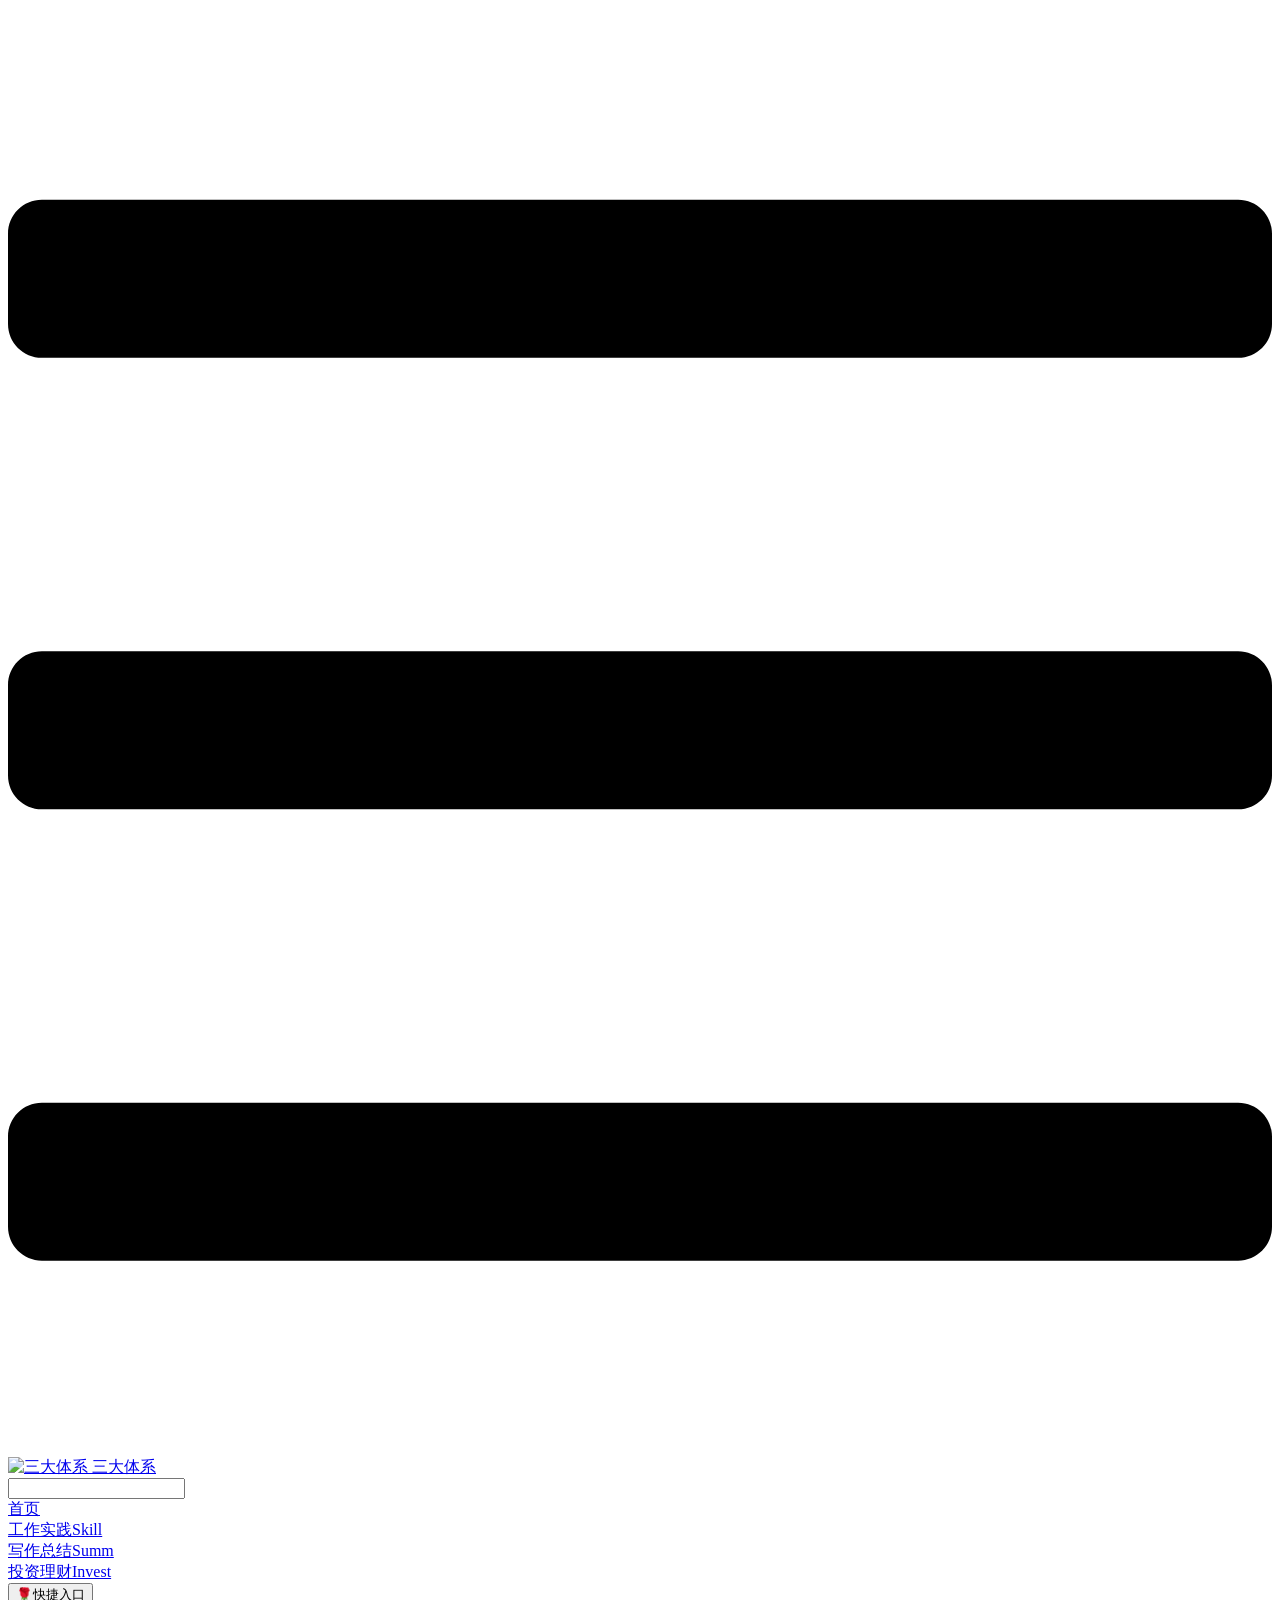
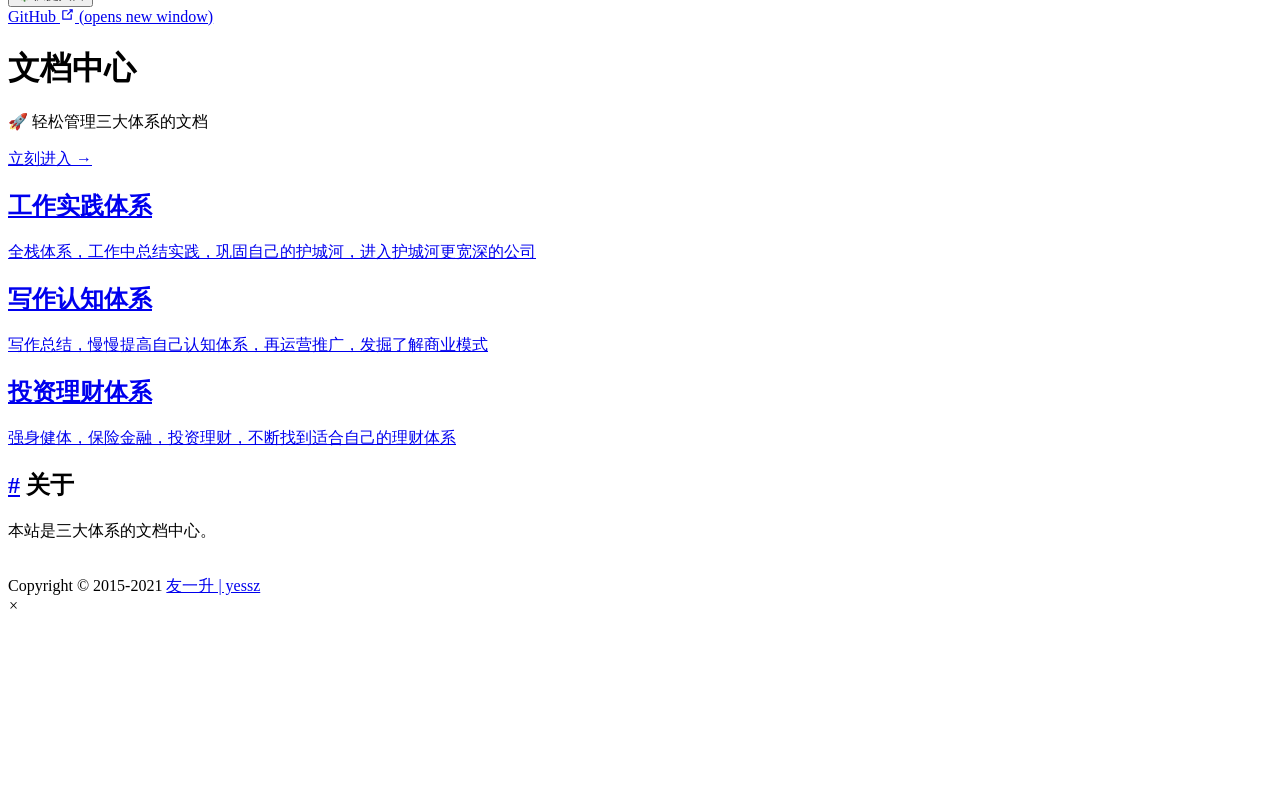
==== index.html @ 79bf9272 "refactor: 🎨deploy by action" ====
<!DOCTYPE html>
<html lang="en-US">
  <head>
    <meta charset="utf-8">
    <meta name="viewport" content="width=device-width,initial-scale=1">
    <title>三大体系</title>
    <meta name="generator" content="VuePress 1.8.2">
    <link rel="icon" href="/rat-idx/img/favicon.ico">
    <link rel="manifest" href="/rat-idx/manifest.json">
    <script charset="utf-8" src="/rat-idx/js/readmore.js"></script>
    <meta name="description" content="人生有限体系">
    <meta name="twitter:title" content="三大体系">
    <meta name="twitter:description" content="人生有限体系">
    <meta name="twitter:card" content="summary">
    <meta name="twitter:url" content="https://my.samyz.cn/">
    <meta property="og:type" content="website">
    <meta property="og:title" content="三大体系">
    <meta property="og:description" content="人生有限体系">
    <meta property="og:url" content="https://my.samyz.cn/">
    <meta property="og:site_name" content="samyzh">
    <meta itemprop="name" content="三大体系">
    <meta itemprop="description" content="人生有限体系">
    <meta name="keywords" content="vuepress,theme,doc">
    <meta name="theme-color" content="#11a8cd">
    <link rel="preload" href="/rat-idx/assets/css/0.styles.dedca58d.css" as="style"><link rel="preload" href="/rat-idx/assets/js/app.136cac37.js" as="script"><link rel="preload" href="/rat-idx/assets/js/2.85f97599.js" as="script"><link rel="preload" href="/rat-idx/assets/js/10.7fca37d7.js" as="script"><link rel="preload" href="/rat-idx/assets/js/4.1f24e00e.js" as="script"><link rel="prefetch" href="/rat-idx/assets/js/11.e97444b7.js"><link rel="prefetch" href="/rat-idx/assets/js/12.3e9afb29.js"><link rel="prefetch" href="/rat-idx/assets/js/3.eb76e149.js"><link rel="prefetch" href="/rat-idx/assets/js/5.c191f553.js"><link rel="prefetch" href="/rat-idx/assets/js/6.4373a844.js"><link rel="prefetch" href="/rat-idx/assets/js/7.2625ac1c.js"><link rel="prefetch" href="/rat-idx/assets/js/8.bf0728ba.js"><link rel="prefetch" href="/rat-idx/assets/js/9.8235998f.js">
    <link rel="stylesheet" href="/rat-idx/assets/css/0.styles.dedca58d.css">
  </head>
  <body class="theme-mode-light">
    <div id="app" data-server-rendered="true"><div class="theme-container no-sidebar"><header class="navbar blur"><div title="目录" class="sidebar-button"><svg xmlns="http://www.w3.org/2000/svg" aria-hidden="true" role="img" viewBox="0 0 448 512" class="icon"><path fill="currentColor" d="M436 124H12c-6.627 0-12-5.373-12-12V80c0-6.627 5.373-12 12-12h424c6.627 0 12 5.373 12 12v32c0 6.627-5.373 12-12 12zm0 160H12c-6.627 0-12-5.373-12-12v-32c0-6.627 5.373-12 12-12h424c6.627 0 12 5.373 12 12v32c0 6.627-5.373 12-12 12zm0 160H12c-6.627 0-12-5.373-12-12v-32c0-6.627 5.373-12 12-12h424c6.627 0 12 5.373 12 12v32c0 6.627-5.373 12-12 12z"></path></svg></div> <a href="/rat-idx/" aria-current="page" class="home-link router-link-exact-active router-link-active"><img src="/rat-idx/img/logo.png" alt="三大体系" class="logo"> <span class="site-name can-hide">三大体系</span></a> <div class="links"><div class="search-box"><input aria-label="Search" autocomplete="off" spellcheck="false" value=""> <!----></div> <nav class="nav-links can-hide"><div class="nav-item"><a href="/rat-idx/" aria-current="page" class="nav-link router-link-exact-active router-link-active">首页</a></div><div class="nav-item"><a href="/rat-idx/skill/" class="nav-link">工作实践Skill</a></div><div class="nav-item"><a href="/rat-idx/summ/" class="nav-link">写作总结Summ</a></div><div class="nav-item"><a href="/rat-idx/invest/" class="nav-link">投资理财Invest</a></div><div class="nav-item"><div class="dropdown-wrapper"><button type="button" aria-label="🌹快捷入口" class="dropdown-title"><!----> <span class="title" style="display:;">🌹快捷入口</span> <span class="arrow right"></span></button> <ul class="nav-dropdown" style="display:none;"><li class="dropdown-item"><h4>💖体系入口</h4> <ul class="dropdown-subitem-wrapper"><li class="dropdown-subitem"><a href="https://samyzh.github.io/rat-skill" target="_blank" rel="noopener noreferrer" class="nav-link external">
  工作实践体系
  <span><svg xmlns="http://www.w3.org/2000/svg" aria-hidden="true" focusable="false" x="0px" y="0px" viewBox="0 0 100 100" width="15" height="15" class="icon outbound"><path fill="currentColor" d="M18.8,85.1h56l0,0c2.2,0,4-1.8,4-4v-32h-8v28h-48v-48h28v-8h-32l0,0c-2.2,0-4,1.8-4,4v56C14.8,83.3,16.6,85.1,18.8,85.1z"></path> <polygon fill="currentColor" points="45.7,48.7 51.3,54.3 77.2,28.5 77.2,37.2 85.2,37.2 85.2,14.9 62.8,14.9 62.8,22.9 71.5,22.9"></polygon></svg> <span class="sr-only">(opens new window)</span></span></a></li><li class="dropdown-subitem"><a href="https://samyzh.github.io/rat-summ" target="_blank" rel="noopener noreferrer" class="nav-link external">
  写作认知体系
  <span><svg xmlns="http://www.w3.org/2000/svg" aria-hidden="true" focusable="false" x="0px" y="0px" viewBox="0 0 100 100" width="15" height="15" class="icon outbound"><path fill="currentColor" d="M18.8,85.1h56l0,0c2.2,0,4-1.8,4-4v-32h-8v28h-48v-48h28v-8h-32l0,0c-2.2,0-4,1.8-4,4v56C14.8,83.3,16.6,85.1,18.8,85.1z"></path> <polygon fill="currentColor" points="45.7,48.7 51.3,54.3 77.2,28.5 77.2,37.2 85.2,37.2 85.2,14.9 62.8,14.9 62.8,22.9 71.5,22.9"></polygon></svg> <span class="sr-only">(opens new window)</span></span></a></li><li class="dropdown-subitem"><a href="https://samyzh.github.io/rat-invest" target="_blank" rel="noopener noreferrer" class="nav-link external">
  投资理财体系
  <span><svg xmlns="http://www.w3.org/2000/svg" aria-hidden="true" focusable="false" x="0px" y="0px" viewBox="0 0 100 100" width="15" height="15" class="icon outbound"><path fill="currentColor" d="M18.8,85.1h56l0,0c2.2,0,4-1.8,4-4v-32h-8v28h-48v-48h28v-8h-32l0,0c-2.2,0-4,1.8-4,4v56C14.8,83.3,16.6,85.1,18.8,85.1z"></path> <polygon fill="currentColor" points="45.7,48.7 51.3,54.3 77.2,28.5 77.2,37.2 85.2,37.2 85.2,14.9 62.8,14.9 62.8,22.9 71.5,22.9"></polygon></svg> <span class="sr-only">(opens new window)</span></span></a></li></ul></li></ul></div></div> <a href="https://github.com/samyzh/rat-idx" target="_blank" rel="noopener noreferrer" class="repo-link">
    GitHub
    <span><svg xmlns="http://www.w3.org/2000/svg" aria-hidden="true" focusable="false" x="0px" y="0px" viewBox="0 0 100 100" width="15" height="15" class="icon outbound"><path fill="currentColor" d="M18.8,85.1h56l0,0c2.2,0,4-1.8,4-4v-32h-8v28h-48v-48h28v-8h-32l0,0c-2.2,0-4,1.8-4,4v56C14.8,83.3,16.6,85.1,18.8,85.1z"></path> <polygon fill="currentColor" points="45.7,48.7 51.3,54.3 77.2,28.5 77.2,37.2 85.2,37.2 85.2,14.9 62.8,14.9 62.8,22.9 71.5,22.9"></polygon></svg> <span class="sr-only">(opens new window)</span></span></a></nav></div></header> <div class="sidebar-mask"></div> <aside class="sidebar" style="display:none;"><!----> <nav class="nav-links"><div class="nav-item"><a href="/rat-idx/" aria-current="page" class="nav-link router-link-exact-active router-link-active">首页</a></div><div class="nav-item"><a href="/rat-idx/skill/" class="nav-link">工作实践Skill</a></div><div class="nav-item"><a href="/rat-idx/summ/" class="nav-link">写作总结Summ</a></div><div class="nav-item"><a href="/rat-idx/invest/" class="nav-link">投资理财Invest</a></div><div class="nav-item"><div class="dropdown-wrapper"><button type="button" aria-label="🌹快捷入口" class="dropdown-title"><!----> <span class="title" style="display:;">🌹快捷入口</span> <span class="arrow right"></span></button> <ul class="nav-dropdown" style="display:none;"><li class="dropdown-item"><h4>💖体系入口</h4> <ul class="dropdown-subitem-wrapper"><li class="dropdown-subitem"><a href="https://samyzh.github.io/rat-skill" target="_blank" rel="noopener noreferrer" class="nav-link external">
  工作实践体系
  <span><svg xmlns="http://www.w3.org/2000/svg" aria-hidden="true" focusable="false" x="0px" y="0px" viewBox="0 0 100 100" width="15" height="15" class="icon outbound"><path fill="currentColor" d="M18.8,85.1h56l0,0c2.2,0,4-1.8,4-4v-32h-8v28h-48v-48h28v-8h-32l0,0c-2.2,0-4,1.8-4,4v56C14.8,83.3,16.6,85.1,18.8,85.1z"></path> <polygon fill="currentColor" points="45.7,48.7 51.3,54.3 77.2,28.5 77.2,37.2 85.2,37.2 85.2,14.9 62.8,14.9 62.8,22.9 71.5,22.9"></polygon></svg> <span class="sr-only">(opens new window)</span></span></a></li><li class="dropdown-subitem"><a href="https://samyzh.github.io/rat-summ" target="_blank" rel="noopener noreferrer" class="nav-link external">
  写作认知体系
  <span><svg xmlns="http://www.w3.org/2000/svg" aria-hidden="true" focusable="false" x="0px" y="0px" viewBox="0 0 100 100" width="15" height="15" class="icon outbound"><path fill="currentColor" d="M18.8,85.1h56l0,0c2.2,0,4-1.8,4-4v-32h-8v28h-48v-48h28v-8h-32l0,0c-2.2,0-4,1.8-4,4v56C14.8,83.3,16.6,85.1,18.8,85.1z"></path> <polygon fill="currentColor" points="45.7,48.7 51.3,54.3 77.2,28.5 77.2,37.2 85.2,37.2 85.2,14.9 62.8,14.9 62.8,22.9 71.5,22.9"></polygon></svg> <span class="sr-only">(opens new window)</span></span></a></li><li class="dropdown-subitem"><a href="https://samyzh.github.io/rat-invest" target="_blank" rel="noopener noreferrer" class="nav-link external">
  投资理财体系
  <span><svg xmlns="http://www.w3.org/2000/svg" aria-hidden="true" focusable="false" x="0px" y="0px" viewBox="0 0 100 100" width="15" height="15" class="icon outbound"><path fill="currentColor" d="M18.8,85.1h56l0,0c2.2,0,4-1.8,4-4v-32h-8v28h-48v-48h28v-8h-32l0,0c-2.2,0-4,1.8-4,4v56C14.8,83.3,16.6,85.1,18.8,85.1z"></path> <polygon fill="currentColor" points="45.7,48.7 51.3,54.3 77.2,28.5 77.2,37.2 85.2,37.2 85.2,14.9 62.8,14.9 62.8,22.9 71.5,22.9"></polygon></svg> <span class="sr-only">(opens new window)</span></span></a></li></ul></li></ul></div></div> <a href="https://github.com/samyzh/rat-idx" target="_blank" rel="noopener noreferrer" class="repo-link">
    GitHub
    <span><svg xmlns="http://www.w3.org/2000/svg" aria-hidden="true" focusable="false" x="0px" y="0px" viewBox="0 0 100 100" width="15" height="15" class="icon outbound"><path fill="currentColor" d="M18.8,85.1h56l0,0c2.2,0,4-1.8,4-4v-32h-8v28h-48v-48h28v-8h-32l0,0c-2.2,0-4,1.8-4,4v56C14.8,83.3,16.6,85.1,18.8,85.1z"></path> <polygon fill="currentColor" points="45.7,48.7 51.3,54.3 77.2,28.5 77.2,37.2 85.2,37.2 85.2,14.9 62.8,14.9 62.8,22.9 71.5,22.9"></polygon></svg> <span class="sr-only">(opens new window)</span></span></a></nav>  <!----> <div class="sidebar-slot sidebar-slot-bottom"><!-- 正方形 -->
      <ins class="adsbygoogle"
          style="display:block"
          data-ad-client="ca-pub-7828333725993554"
          data-ad-slot="3508773082"
          data-ad-format="auto"
          data-full-width-responsive="true"></ins>
      <script>
          (adsbygoogle = window.adsbygoogle || []).push({});
      </script></div></aside> <div class="home-wrapper" data-v-4e5b918f><div class="banner" style="background:var(--mainBg);color:var(--textColor);" data-v-4e5b918f><div class="banner-conent" data-v-4e5b918f><header class="hero" data-v-4e5b918f><!----> <h1 id="main-title" data-v-4e5b918f>
          文档中心
        </h1> <p class="description" data-v-4e5b918f>
          🚀  轻松管理三大体系的文档
        </p> <p class="action" data-v-4e5b918f><a href="/rat-idx/skill/" class="nav-link action-button" data-v-4e5b918f>立刻进入 →</a></p></header> <div class="features" data-v-4e5b918f><div class="feature" data-v-4e5b918f><a href="/rat-idx/skill/" data-v-4e5b918f><!----> <h2 data-v-4e5b918f>工作实践体系</h2> <p data-v-4e5b918f>全栈体系，工作中总结实践，巩固自己的护城河，进入护城河更宽深的公司</p></a></div><div class="feature" data-v-4e5b918f><a href="/rat-idx/summ/" data-v-4e5b918f><!----> <h2 data-v-4e5b918f>写作认知体系</h2> <p data-v-4e5b918f>写作总结，慢慢提高自己认知体系，再运营推广，发掘了解商业模式</p></a></div><div class="feature" data-v-4e5b918f><a href="/rat-idx/invest/" data-v-4e5b918f><!----> <h2 data-v-4e5b918f>投资理财体系</h2> <p data-v-4e5b918f>强身健体，保险金融，投资理财，不断找到适合自己的理财体系</p></a></div></div></div> <div class="slide-banner" style="display:none;" data-v-4e5b918f><div class="banner-wrapper" data-v-4e5b918f><div class="slide-banner-scroll" data-v-4e5b918f><div class="slide-banner-wrapper" data-v-4e5b918f><div class="slide-item" data-v-4e5b918f><a href="/rat-idx/skill/" data-v-4e5b918f><!----> <h2 data-v-4e5b918f>工作实践体系</h2> <p data-v-4e5b918f>全栈体系，工作中总结实践，巩固自己的护城河，进入护城河更宽深的公司</p></a></div><div class="slide-item" data-v-4e5b918f><a href="/rat-idx/summ/" data-v-4e5b918f><!----> <h2 data-v-4e5b918f>写作认知体系</h2> <p data-v-4e5b918f>写作总结，慢慢提高自己认知体系，再运营推广，发掘了解商业模式</p></a></div><div class="slide-item" data-v-4e5b918f><a href="/rat-idx/invest/" data-v-4e5b918f><!----> <h2 data-v-4e5b918f>投资理财体系</h2> <p data-v-4e5b918f>强身健体，保险金融，投资理财，不断找到适合自己的理财体系</p></a></div></div></div> <div class="docs-wrapper" data-v-4e5b918f><span class="doc active" data-v-4e5b918f></span><span class="doc" data-v-4e5b918f></span><span class="doc" data-v-4e5b918f></span></div></div></div></div> <div class="main-wrapper" data-v-4e5b918f><div class="main-left"><!----> <div class="theme-vdoing-content custom card-box content__default" data-v-4e5b918f><h2 id="关于"><a href="#关于" class="header-anchor">#</a> 关于</h2> <p>本站是三大体系的文档中心。</p> <br></div></div> <div class="main-right"><!----> <!----> <!----> <!----></div></div></div> <div class="footer"><div class="icons"><a href="mailto:yessz@foxmail.com" title="发邮件" target="_blank" class="iconfont icon-youjian"></a><a href="https://github.com/samyzh" title="GitHub" target="_blank" class="iconfont icon-github"></a><a href="https://music.163.com/" title="听音乐" target="_blank" class="iconfont icon-erji"></a></div> 
    Copyright © 2015-2021
    <span><a href='https://my.samyz.cn' target='_blank'>友一升 | yessz</a></span></div> <div class="buttons"><div title="返回顶部" class="button blur go-to-top iconfont icon-fanhuidingbu" style="display:none;"></div> <div title="去评论" class="button blur go-to-comment iconfont icon-pinglun" style="display:none;"></div> <div title="主题模式" class="button blur theme-mode-but iconfont icon-zhuti"><ul class="select-box" style="display:none;"><li class="iconfont icon-zidong">
          跟随系统
        </li><li class="iconfont icon-rijianmoshi">
          浅色模式
        </li><li class="iconfont icon-yejianmoshi">
          深色模式
        </li><li class="iconfont icon-yuedu">
          阅读模式
        </li></ul></div></div> <!----> <!----> <div class="custom-html-window custom-html-window-rb" style="display:;"><div class="custom-wrapper"><i class="close-but">×</i> <div><!-- 固定160*160px -->
      <ins class="adsbygoogle"
          style="display:inline-block;width:160px;height:160px"
          data-ad-client="ca-pub-7828333725993554"
          data-ad-slot="8377369658"></ins>
      <script>
          (adsbygoogle = window.adsbygoogle || []).push({});
      </script>
      </div></div></div></div><div class="global-ui"><!----></div></div>
    <script src="/rat-idx/assets/js/app.136cac37.js" defer></script><script src="/rat-idx/assets/js/2.85f97599.js" defer></script><script src="/rat-idx/assets/js/10.7fca37d7.js" defer></script><script src="/rat-idx/assets/js/4.1f24e00e.js" defer></script>
  </body>
</html>
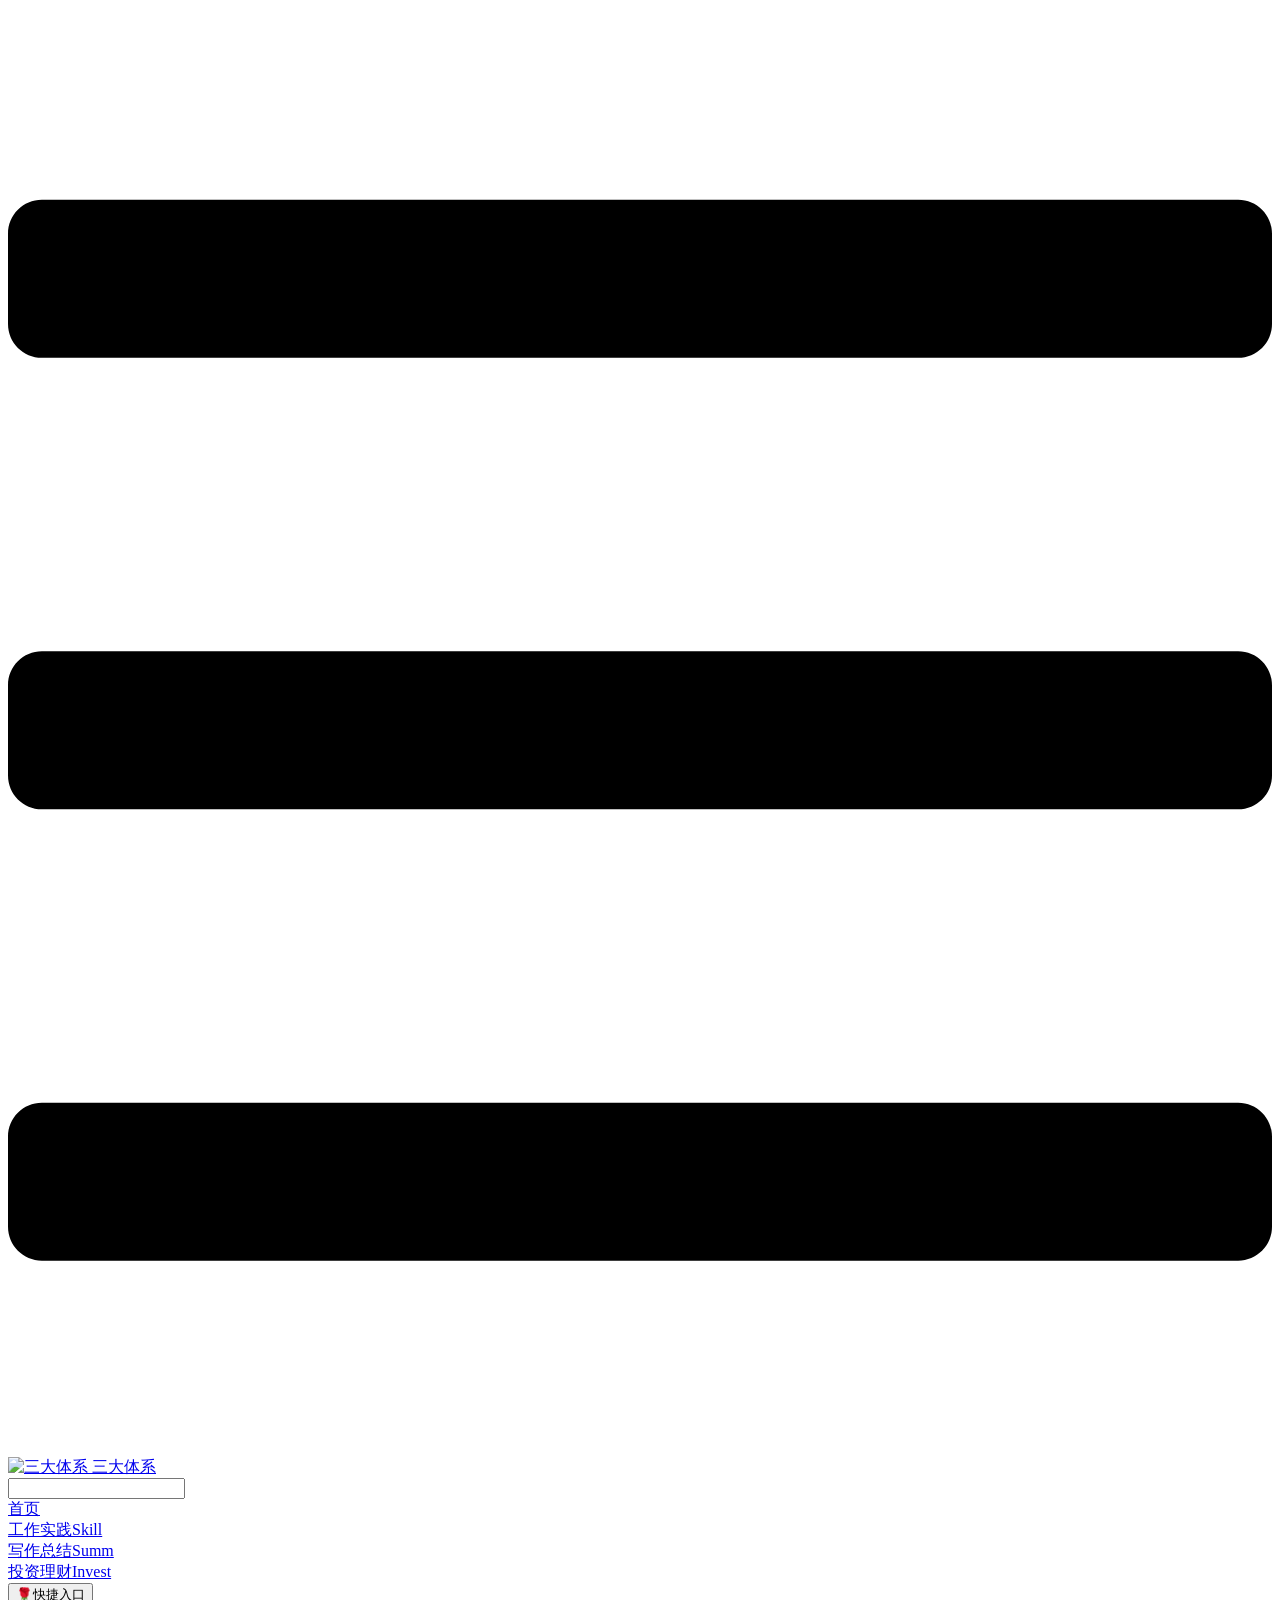
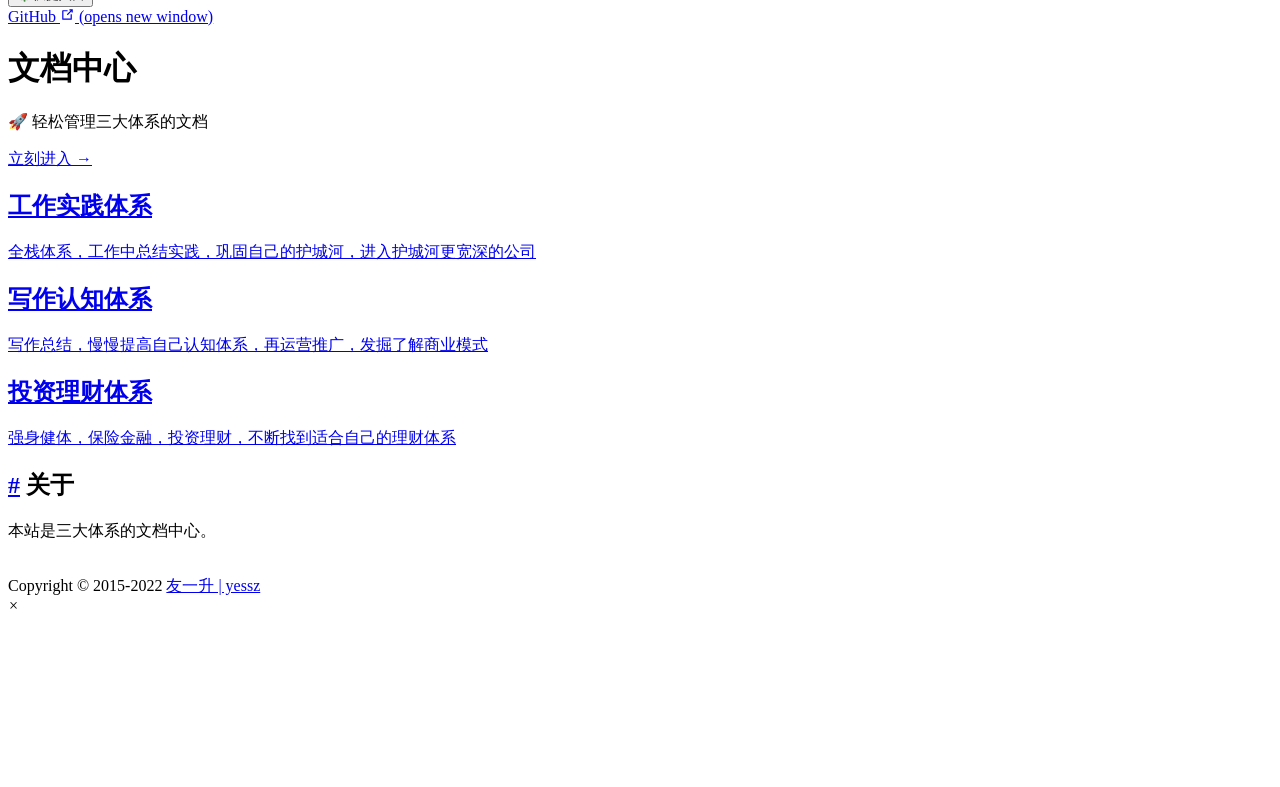
==== commit 22a0bbd7: "refactor: 🎨deploy by action" ====
--- a/index.html
+++ b/index.html
@@ -4,7 +4,7 @@
     <meta charset="utf-8">
     <meta name="viewport" content="width=device-width,initial-scale=1">
     <title>三大体系</title>
-    <meta name="generator" content="VuePress 1.8.2">
+    <meta name="generator" content="VuePress 1.8.0">
     <link rel="icon" href="/rat-idx/img/favicon.ico">
     <link rel="manifest" href="/rat-idx/manifest.json">
     <script charset="utf-8" src="/rat-idx/js/readmore.js"></script>
@@ -22,8 +22,8 @@
     <meta itemprop="description" content="人生有限体系">
     <meta name="keywords" content="vuepress,theme,doc">
     <meta name="theme-color" content="#11a8cd">
-    <link rel="preload" href="/rat-idx/assets/css/0.styles.dedca58d.css" as="style"><link rel="preload" href="/rat-idx/assets/js/app.136cac37.js" as="script"><link rel="preload" href="/rat-idx/assets/js/2.85f97599.js" as="script"><link rel="preload" href="/rat-idx/assets/js/10.7fca37d7.js" as="script"><link rel="preload" href="/rat-idx/assets/js/4.1f24e00e.js" as="script"><link rel="prefetch" href="/rat-idx/assets/js/11.e97444b7.js"><link rel="prefetch" href="/rat-idx/assets/js/12.3e9afb29.js"><link rel="prefetch" href="/rat-idx/assets/js/3.eb76e149.js"><link rel="prefetch" href="/rat-idx/assets/js/5.c191f553.js"><link rel="prefetch" href="/rat-idx/assets/js/6.4373a844.js"><link rel="prefetch" href="/rat-idx/assets/js/7.2625ac1c.js"><link rel="prefetch" href="/rat-idx/assets/js/8.bf0728ba.js"><link rel="prefetch" href="/rat-idx/assets/js/9.8235998f.js">
-    <link rel="stylesheet" href="/rat-idx/assets/css/0.styles.dedca58d.css">
+    <link rel="preload" href="/rat-idx/assets/css/0.styles.f3d54139.css" as="style"><link rel="preload" href="/rat-idx/assets/js/app.45f43005.js" as="script"><link rel="preload" href="/rat-idx/assets/js/2.bba6dc36.js" as="script"><link rel="preload" href="/rat-idx/assets/js/9.04052860.js" as="script"><link rel="prefetch" href="/rat-idx/assets/js/10.804a18c8.js"><link rel="prefetch" href="/rat-idx/assets/js/3.7d162be7.js"><link rel="prefetch" href="/rat-idx/assets/js/4.81374586.js"><link rel="prefetch" href="/rat-idx/assets/js/5.a21c1207.js"><link rel="prefetch" href="/rat-idx/assets/js/6.352ba218.js"><link rel="prefetch" href="/rat-idx/assets/js/7.d5b6e4a2.js"><link rel="prefetch" href="/rat-idx/assets/js/8.82e0e010.js">
+    <link rel="stylesheet" href="/rat-idx/assets/css/0.styles.f3d54139.css">
   </head>
   <body class="theme-mode-light">
     <div id="app" data-server-rendered="true"><div class="theme-container no-sidebar"><header class="navbar blur"><div title="目录" class="sidebar-button"><svg xmlns="http://www.w3.org/2000/svg" aria-hidden="true" role="img" viewBox="0 0 448 512" class="icon"><path fill="currentColor" d="M436 124H12c-6.627 0-12-5.373-12-12V80c0-6.627 5.373-12 12-12h424c6.627 0 12 5.373 12 12v32c0 6.627-5.373 12-12 12zm0 160H12c-6.627 0-12-5.373-12-12v-32c0-6.627 5.373-12 12-12h424c6.627 0 12 5.373 12 12v32c0 6.627-5.373 12-12 12zm0 160H12c-6.627 0-12-5.373-12-12v-32c0-6.627 5.373-12 12-12h424c6.627 0 12 5.373 12 12v32c0 6.627-5.373 12-12 12z"></path></svg></div> <a href="/rat-idx/" aria-current="page" class="home-link router-link-exact-active router-link-active"><img src="/rat-idx/img/logo.png" alt="三大体系" class="logo"> <span class="site-name can-hide">三大体系</span></a> <div class="links"><div class="search-box"><input aria-label="Search" autocomplete="off" spellcheck="false" value=""> <!----></div> <nav class="nav-links can-hide"><div class="nav-item"><a href="/rat-idx/" aria-current="page" class="nav-link router-link-exact-active router-link-active">首页</a></div><div class="nav-item"><a href="/rat-idx/skill/" class="nav-link">工作实践Skill</a></div><div class="nav-item"><a href="/rat-idx/summ/" class="nav-link">写作总结Summ</a></div><div class="nav-item"><a href="/rat-idx/invest/" class="nav-link">投资理财Invest</a></div><div class="nav-item"><div class="dropdown-wrapper"><button type="button" aria-label="🌹快捷入口" class="dropdown-title"><!----> <span class="title" style="display:;">🌹快捷入口</span> <span class="arrow right"></span></button> <ul class="nav-dropdown" style="display:none;"><li class="dropdown-item"><h4>💖体系入口</h4> <ul class="dropdown-subitem-wrapper"><li class="dropdown-subitem"><a href="https://samyzh.github.io/rat-skill" target="_blank" rel="noopener noreferrer" class="nav-link external">
@@ -51,21 +51,13 @@
           data-full-width-responsive="true"></ins>
       <script>
           (adsbygoogle = window.adsbygoogle || []).push({});
-      </script></div></aside> <div class="home-wrapper" data-v-4e5b918f><div class="banner" style="background:var(--mainBg);color:var(--textColor);" data-v-4e5b918f><div class="banner-conent" data-v-4e5b918f><header class="hero" data-v-4e5b918f><!----> <h1 id="main-title" data-v-4e5b918f>
+      </script></div></aside> <div class="home-wrapper" data-v-3aa84626><div class="banner" style="background:var(--mainBg);color:var(--textColor);" data-v-3aa84626><div class="banner-conent" data-v-3aa84626><header class="hero" data-v-3aa84626><!----> <h1 id="main-title" data-v-3aa84626>
           文档中心
-        </h1> <p class="description" data-v-4e5b918f>
+        </h1> <p class="description" data-v-3aa84626>
           🚀  轻松管理三大体系的文档
-        </p> <p class="action" data-v-4e5b918f><a href="/rat-idx/skill/" class="nav-link action-button" data-v-4e5b918f>立刻进入 →</a></p></header> <div class="features" data-v-4e5b918f><div class="feature" data-v-4e5b918f><a href="/rat-idx/skill/" data-v-4e5b918f><!----> <h2 data-v-4e5b918f>工作实践体系</h2> <p data-v-4e5b918f>全栈体系，工作中总结实践，巩固自己的护城河，进入护城河更宽深的公司</p></a></div><div class="feature" data-v-4e5b918f><a href="/rat-idx/summ/" data-v-4e5b918f><!----> <h2 data-v-4e5b918f>写作认知体系</h2> <p data-v-4e5b918f>写作总结，慢慢提高自己认知体系，再运营推广，发掘了解商业模式</p></a></div><div class="feature" data-v-4e5b918f><a href="/rat-idx/invest/" data-v-4e5b918f><!----> <h2 data-v-4e5b918f>投资理财体系</h2> <p data-v-4e5b918f>强身健体，保险金融，投资理财，不断找到适合自己的理财体系</p></a></div></div></div> <div class="slide-banner" style="display:none;" data-v-4e5b918f><div class="banner-wrapper" data-v-4e5b918f><div class="slide-banner-scroll" data-v-4e5b918f><div class="slide-banner-wrapper" data-v-4e5b918f><div class="slide-item" data-v-4e5b918f><a href="/rat-idx/skill/" data-v-4e5b918f><!----> <h2 data-v-4e5b918f>工作实践体系</h2> <p data-v-4e5b918f>全栈体系，工作中总结实践，巩固自己的护城河，进入护城河更宽深的公司</p></a></div><div class="slide-item" data-v-4e5b918f><a href="/rat-idx/summ/" data-v-4e5b918f><!----> <h2 data-v-4e5b918f>写作认知体系</h2> <p data-v-4e5b918f>写作总结，慢慢提高自己认知体系，再运营推广，发掘了解商业模式</p></a></div><div class="slide-item" data-v-4e5b918f><a href="/rat-idx/invest/" data-v-4e5b918f><!----> <h2 data-v-4e5b918f>投资理财体系</h2> <p data-v-4e5b918f>强身健体，保险金融，投资理财，不断找到适合自己的理财体系</p></a></div></div></div> <div class="docs-wrapper" data-v-4e5b918f><span class="doc active" data-v-4e5b918f></span><span class="doc" data-v-4e5b918f></span><span class="doc" data-v-4e5b918f></span></div></div></div></div> <div class="main-wrapper" data-v-4e5b918f><div class="main-left"><!----> <div class="theme-vdoing-content custom card-box content__default" data-v-4e5b918f><h2 id="关于"><a href="#关于" class="header-anchor">#</a> 关于</h2> <p>本站是三大体系的文档中心。</p> <br></div></div> <div class="main-right"><!----> <!----> <!----> <!----></div></div></div> <div class="footer"><div class="icons"><a href="mailto:yessz@foxmail.com" title="发邮件" target="_blank" class="iconfont icon-youjian"></a><a href="https://github.com/samyzh" title="GitHub" target="_blank" class="iconfont icon-github"></a><a href="https://music.163.com/" title="听音乐" target="_blank" class="iconfont icon-erji"></a></div> 
-    Copyright © 2015-2021
-    <span><a href='https://my.samyz.cn' target='_blank'>友一升 | yessz</a></span></div> <div class="buttons"><div title="返回顶部" class="button blur go-to-top iconfont icon-fanhuidingbu" style="display:none;"></div> <div title="去评论" class="button blur go-to-comment iconfont icon-pinglun" style="display:none;"></div> <div title="主题模式" class="button blur theme-mode-but iconfont icon-zhuti"><ul class="select-box" style="display:none;"><li class="iconfont icon-zidong">
-          跟随系统
-        </li><li class="iconfont icon-rijianmoshi">
-          浅色模式
-        </li><li class="iconfont icon-yejianmoshi">
-          深色模式
-        </li><li class="iconfont icon-yuedu">
-          阅读模式
-        </li></ul></div></div> <!----> <!----> <div class="custom-html-window custom-html-window-rb" style="display:;"><div class="custom-wrapper"><i class="close-but">×</i> <div><!-- 固定160*160px -->
+        </p> <p class="action" data-v-3aa84626><a href="/rat-idx/skill/" class="nav-link action-button" data-v-3aa84626>立刻进入 →</a></p></header> <div class="features" data-v-3aa84626><div class="feature" data-v-3aa84626><a href="/rat-idx/skill/" data-v-3aa84626><!----> <h2 data-v-3aa84626>工作实践体系</h2> <p data-v-3aa84626>全栈体系，工作中总结实践，巩固自己的护城河，进入护城河更宽深的公司</p></a></div><div class="feature" data-v-3aa84626><a href="/rat-idx/summ/" data-v-3aa84626><!----> <h2 data-v-3aa84626>写作认知体系</h2> <p data-v-3aa84626>写作总结，慢慢提高自己认知体系，再运营推广，发掘了解商业模式</p></a></div><div class="feature" data-v-3aa84626><a href="/rat-idx/invest/" data-v-3aa84626><!----> <h2 data-v-3aa84626>投资理财体系</h2> <p data-v-3aa84626>强身健体，保险金融，投资理财，不断找到适合自己的理财体系</p></a></div></div></div> <div class="slide-banner" style="display:none;" data-v-3aa84626><div class="banner-wrapper" data-v-3aa84626><div class="slide-banner-scroll" data-v-3aa84626><div class="slide-banner-wrapper" data-v-3aa84626><div class="slide-item" data-v-3aa84626><a href="/rat-idx/skill/" data-v-3aa84626><!----> <h2 data-v-3aa84626>工作实践体系</h2> <p data-v-3aa84626>全栈体系，工作中总结实践，巩固自己的护城河，进入护城河更宽深的公司</p></a></div><div class="slide-item" data-v-3aa84626><a href="/rat-idx/summ/" data-v-3aa84626><!----> <h2 data-v-3aa84626>写作认知体系</h2> <p data-v-3aa84626>写作总结，慢慢提高自己认知体系，再运营推广，发掘了解商业模式</p></a></div><div class="slide-item" data-v-3aa84626><a href="/rat-idx/invest/" data-v-3aa84626><!----> <h2 data-v-3aa84626>投资理财体系</h2> <p data-v-3aa84626>强身健体，保险金融，投资理财，不断找到适合自己的理财体系</p></a></div></div></div> <div class="docs-wrapper" data-v-3aa84626><span class="doc active" data-v-3aa84626></span><span class="doc" data-v-3aa84626></span><span class="doc" data-v-3aa84626></span></div></div></div></div> <div class="main-wrapper" data-v-3aa84626><div class="main-left"><!----> <div class="theme-vdoing-content custom card-box content__default" data-v-3aa84626><h2 id="关于"><a href="#关于" class="header-anchor">#</a> 关于</h2> <p>本站是三大体系的文档中心。</p> <br></div></div> <div class="main-right"><!----> <!----> <!----> <!----></div></div></div> <div class="footer"><div class="icons"><a href="mailto:yessz@foxmail.com" title="发邮件" target="_blank" class="iconfont icon-youjian"></a><a href="https://github.com/samyzh" title="GitHub" target="_blank" class="iconfont icon-github"></a><a href="https://music.163.com/" title="听音乐" target="_blank" class="iconfont icon-erji"></a></div> 
+    Copyright © 2015-2022
+    <span><a href='https://my.samyz.cn' target='_blank'>友一升 | yessz</a></span></div> <div class="buttons"><div title="返回顶部" class="button blur go-to-top iconfont icon-fanhuidingbu" style="display:none;"></div> <div title="去评论" class="button blur go-to-comment iconfont icon-pinglun" style="display:none;"></div> <div title="主题模式" class="button blur theme-mode-but iconfont icon-zhuti"><ul class="select-box" style="display:none;"><li class="iconfont icon-zidong">跟随系统</li><li class="iconfont icon-rijianmoshi">浅色模式</li><li class="iconfont icon-yejianmoshi">深色模式</li><li class="iconfont icon-yuedu">阅读模式</li></ul></div></div> <!----> <!----> <div class="custom-html-window custom-html-window-rb" style="display:;"><div class="custom-wrapper"><i class="close-but">×</i> <div><!-- 固定160*160px -->
       <ins class="adsbygoogle"
           style="display:inline-block;width:160px;height:160px"
           data-ad-client="ca-pub-7828333725993554"
@@ -73,7 +65,7 @@
       <script>
           (adsbygoogle = window.adsbygoogle || []).push({});
       </script>
-      </div></div></div></div><div class="global-ui"><!----></div></div>
-    <script src="/rat-idx/assets/js/app.136cac37.js" defer></script><script src="/rat-idx/assets/js/2.85f97599.js" defer></script><script src="/rat-idx/assets/js/10.7fca37d7.js" defer></script><script src="/rat-idx/assets/js/4.1f24e00e.js" defer></script>
+      </div></div></div></div><div class="global-ui"></div></div>
+    <script src="/rat-idx/assets/js/app.45f43005.js" defer></script><script src="/rat-idx/assets/js/2.bba6dc36.js" defer></script><script src="/rat-idx/assets/js/9.04052860.js" defer></script>
   </body>
 </html>
